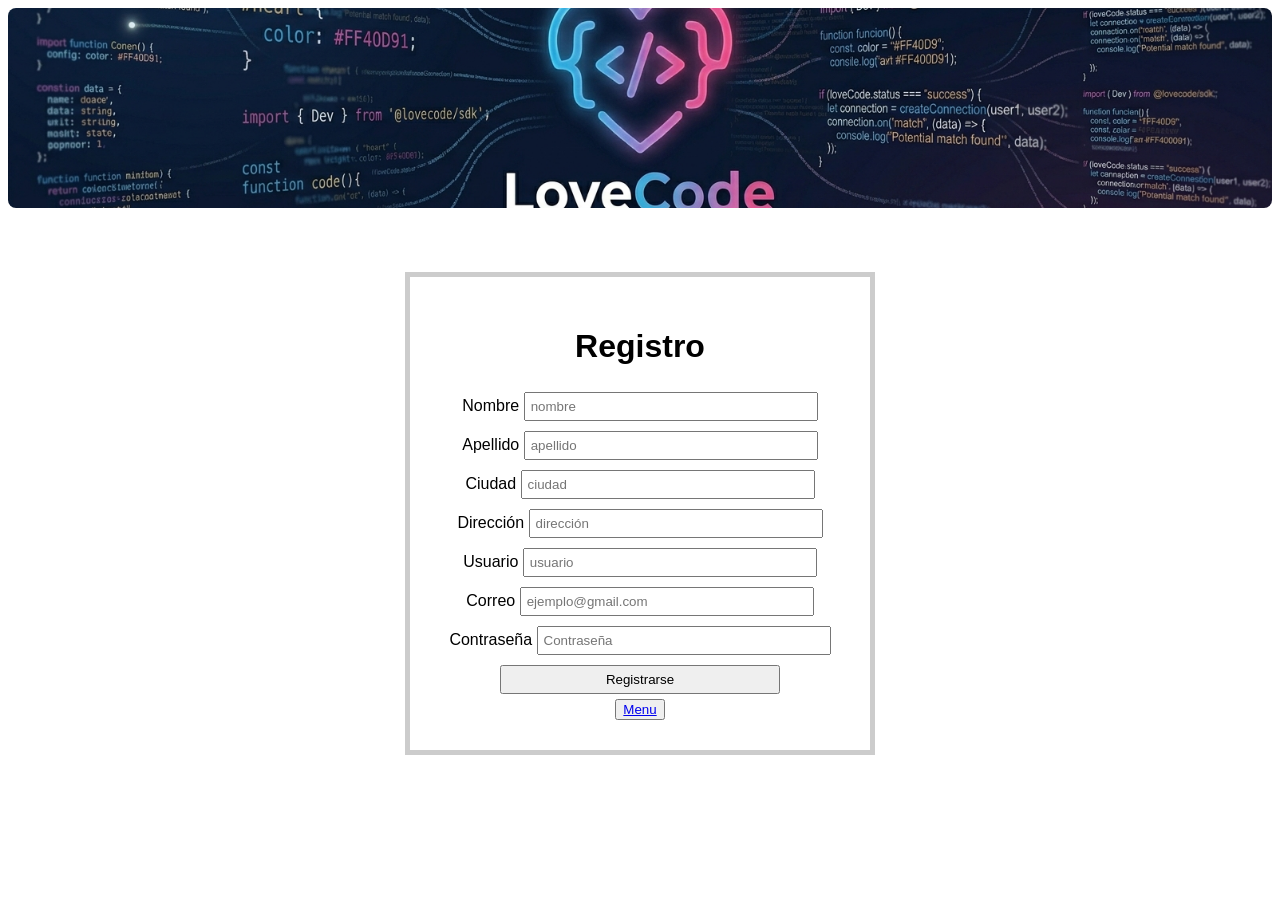
==== frontend/register.html @ 28273f14 "Add files via upload" ====
<!DOCTYPE html>
<html lang="en">
<head>
    <meta charset="UTF-8">
    <meta name="viewport" content="width=device-width, initial-scale=1.0">
    <link rel=stylesheet href="register.css">
    <title>Document</title>
</head>
<body>
    <img src="logo_.png" alt="Imagen de ejemplo"width="1400" height="300">
    <div class="container">
    <h1>Registro</h1>

    <label>Nombre</label>
    <input type="text" placeholder="nombre">

    <label>Apellido</label>
    <input type="text" placeholder="apellido">

    <label>Ciudad</label>
    <input type="text" placeholder="ciudad">

    <label>Dirección</label>
    <input type="text" placeholder="dirección">

    <label>Usuario</label>
    <input type="text" placeholder="usuario">

    <label>Correo</label>
    <input type="email" placeholder="ejemplo@gmail.com">

    <label>Contraseña</label>
    <input type="password" placeholder="Contraseña">

    <input type="submit" value="Registrarse">

    <div class="link">
        <button><a href="index.html">Menu</a></button>
    </div>
    </div>

</body>
</html>
---- frontend/register.css ----
body {
    font-family: Arial, sans-serif;
    background-color: #ffffff;
}

.container {
    width: 400px;
    margin: 50px auto;
    padding: 30px;
    background-color: white;
    border: 5px solid #ccc;
    text-align: center;
}


input {
    width: 70%;
    padding: 5px;
    margin: 5px 0;
}

input[type="submit"] {
    cursor: pointer;
}

img {
  width: 100%;
  max-width: 1600px;
  height: 200px;
  object-fit: cover;
  border-radius: 8px;
  margin-bottom: 10px;
}
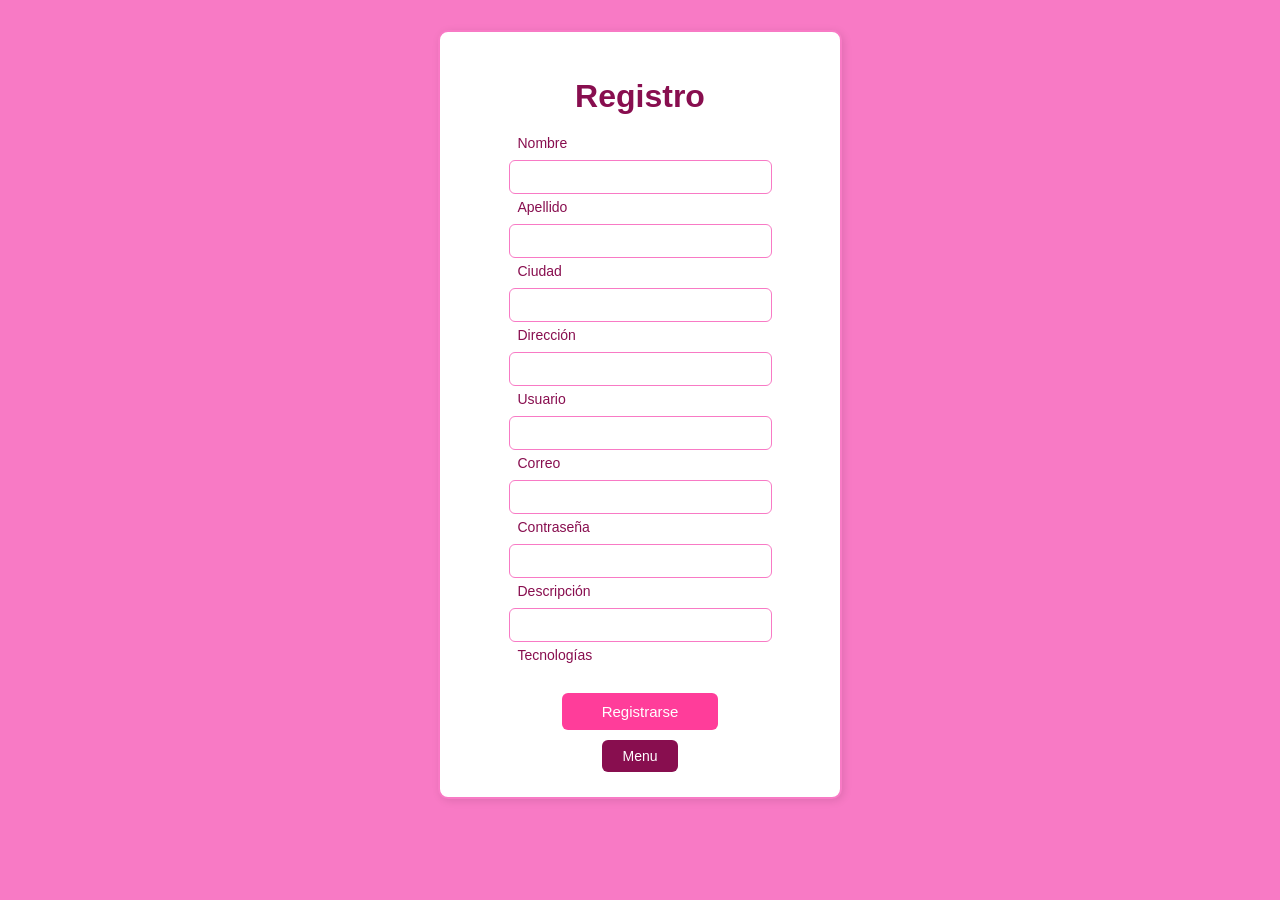
==== commit ca0fcf4b: "actualizacion del front" ====
--- a/frontend/register.html
+++ b/frontend/register.html
@@ -7,37 +7,44 @@
     <title>Document</title>
 </head>
 <body>
-    <img src="logo_.png" alt="Imagen de ejemplo"width="1400" height="300">
     <div class="container">
     <h1>Registro</h1>
 
     <label>Nombre</label>
-    <input type="text" placeholder="nombre">
+    <input type="text" id ="nombre">
 
     <label>Apellido</label>
-    <input type="text" placeholder="apellido">
+    <input type="text" id="apellido">
 
     <label>Ciudad</label>
-    <input type="text" placeholder="ciudad">
+    <input type="text" id="ciudad">
 
     <label>Dirección</label>
-    <input type="text" placeholder="dirección">
+    <input type="text" id="direccion">
 
     <label>Usuario</label>
-    <input type="text" placeholder="usuario">
+    <input type="text" id="usuario">
 
     <label>Correo</label>
-    <input type="email" placeholder="ejemplo@gmail.com">
+    <input type="email" id="email">
 
     <label>Contraseña</label>
-    <input type="password" placeholder="Contraseña">
+    <input type="password" id="password">
+
+    <label>Descripción</label>
+    <input type="text" id="descripcion">
+
+    <label>Tecnologías</label>
+<div id="tecnologias" style="display: flex; flex-wrap: wrap; gap: 8px; justify-content: center; margin: 10px 0;">
+</div>
 
     <input type="submit" value="Registrarse">
 
     <div class="link">
         <button><a href="index.html">Menu</a></button>
     </div>
-    </div>
+     <script src="register.js"></script>
+</div>
 
 </body>
 </html>
--- a/frontend/register.css
+++ b/frontend/register.css
@@ -1,33 +1,104 @@
 body {
     font-family: Arial, sans-serif;
-    background-color: #ffffff;
-}
-
-.container {
-    width: 400px;
-    margin: 50px auto;
-    padding: 30px;
-    background-color: white;
-    border: 5px solid #ccc;
-    text-align: center;
+    background-color: #f87ac5;
+    margin: 0;
+    padding: 0;
 }
 
 
-input {
+.container {
+    width: 350px;
+    margin: 30px auto;
+    padding: 25px;
+    background-color: #ffffff;
+    border: 2px solid #f87ac5;
+    border-radius: 10px;
+    text-align: center;
+    box-shadow: 2px 2px 8px rgba(0,0,0,0.1);
+}
+
+h1 {
+    color: #880e4f;
+    margin-bottom: 20px;
+}
+
+label {
+    display: block;
+    color: #880e4f;
+    font-size: 14px;
+    margin-bottom: 4px;
+    text-align: left;
+    margin-left: 15%;
+}
+
+input[type="text"],
+input[type="email"],
+input[type="password"] {
     width: 70%;
-    padding: 5px;
+    padding: 8px;
     margin: 5px 0;
+    border: 1px solid #f87ac5;
+    border-radius: 6px;
+    font-size: 14px;
 }
 
 input[type="submit"] {
+    padding: 10px 40px;
+    background-color: #ff3d9a;
+    color: white;
+    border: none;
+    border-radius: 6px;
+    cursor: pointer;
+    font-size: 15px;
+    margin-top: 10px;
+}
+
+input[type="submit"]:hover {
+    opacity: 0.8;
+}
+
+#tecnologias {
+    display: flex;
+    flex-wrap: wrap;
+    gap: 8px;
+    justify-content: center;
+    margin: 10px 0;
+}
+
+#tecnologias label {
+    display: flex;
+    align-items: center;
+    gap: 4px;
+    color: #880e4f;
+    font-size: 13px;
+    margin-left: 0;
+    background-color: #ffb3d9;
+    padding: 4px 10px;
+    border-radius: 20px;
     cursor: pointer;
 }
 
-img {
-  width: 100%;
-  max-width: 1600px;
-  height: 200px;
-  object-fit: cover;
-  border-radius: 8px;
-  margin-bottom: 10px;
+#tecnologias input[type="checkbox"] {
+    width: auto;
+    margin: 0;
+}
+
+button {
+    padding: 8px 20px;
+    background-color: #880e4f;
+    color: white;
+    border: none;
+    border-radius: 6px;
+    cursor: pointer;
+    font-size: 14px;
+    margin-top: 10px;
+}
+
+button a {
+    color: white;
+    text-decoration: none;
+}
+
+button:hover {
+    opacity: 0.8;
 }
